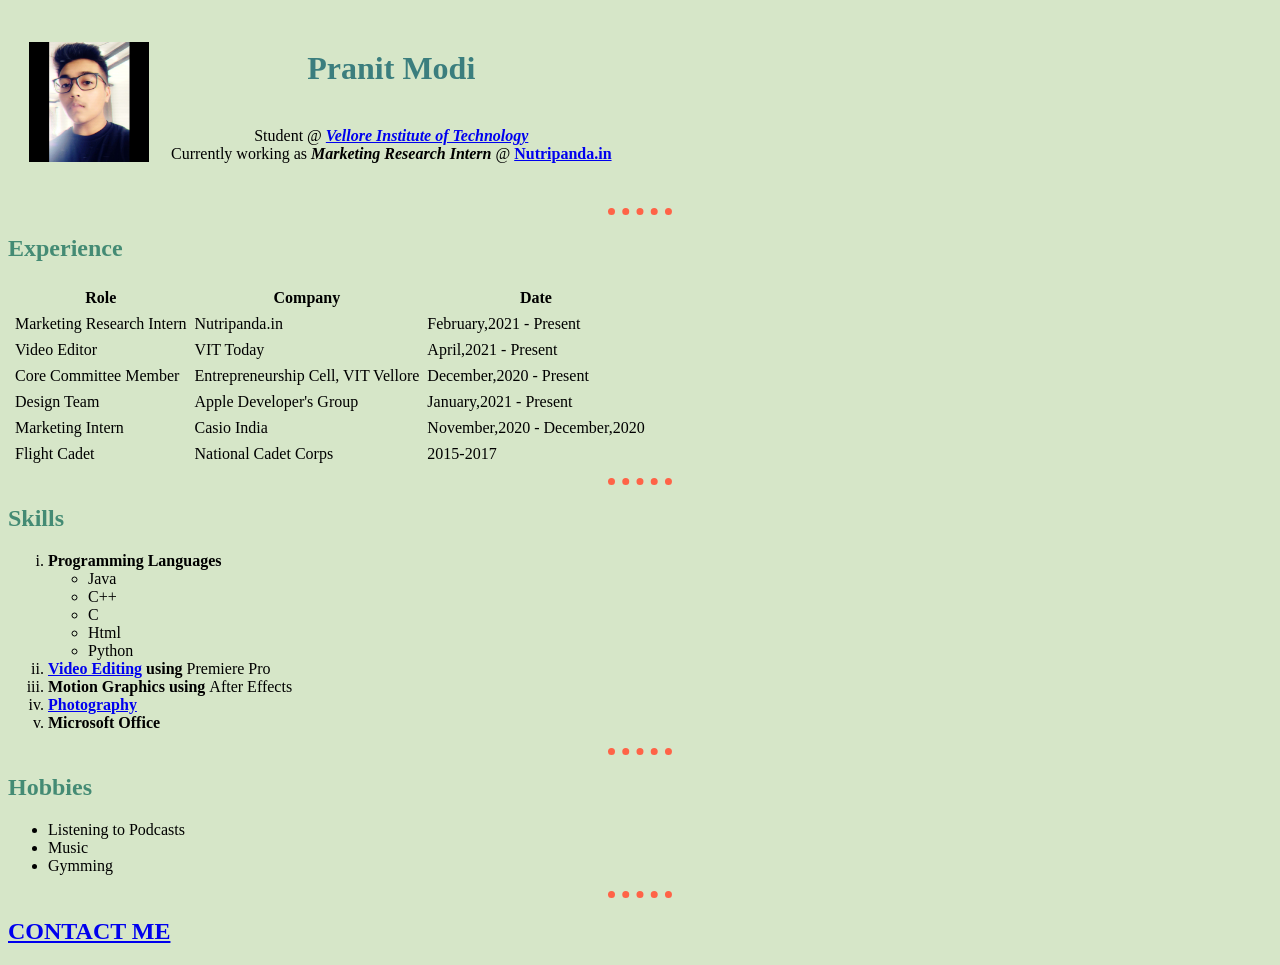
==== index.html @ a737828a "Hello" ====
<!DOCTYPE html>
<html lang="en">
<head>
    <meta charset="UTF-8">
    <meta http-equiv="X-UA-Compatible" content="IE=edge">
    <meta name="viewport" content="width=device-width, initial-scale=1.0">
    <title>Pranit Resume</title>
    <link rel="stylesheet" href="styles.css">
</head>
<body>
    <table cellspacing="20">
        <tr>
            <td><img src="profile.jpeg" alt="Pranit's profile picture" width="120" height="120"></td>
            <td><center><p><strong><h1>Pranit Modi</h1></strong><br>Student @ <em> <strong> <a href="https://vit.ac.in/" target="_blank">Vellore Institute of Technology</a></strong></em><br>Currently working as <em><strong>Marketing Research Intern</strong></em> @ <strong><a href="https://www.nutripanda.in/" target="_blank">Nutripanda.in</a></strong></p></center></td>
        </tr>
    </table>
    <hr>
    <h2>Experience</h2>
    <table cellspacing="6">
        <thead>
            <tr>
                <th>Role</th>
                <th>Company</th>
                <th>Date</th>
            </tr>
        </thead>
        <tbody>
            <tr>
                <td>Marketing Research Intern</td>
                <td>Nutripanda.in</td>
                <td>February,2021 - Present</td>
            </tr>
            <tr>
                <td>Video Editor</td>
                <td>VIT Today</td>
                <td>April,2021 - Present</td>
            </tr>
            <tr>
                <td>Core Committee Member</td>
                <td>Entrepreneurship Cell, VIT Vellore</td>
                <td>December,2020 - Present</td>
            </tr>
            <tr>
                <td>Design Team</td>
                <td>Apple Developer's Group</td>
                <td>January,2021 - Present</td>
            </tr>
            <tr>
                <td>Marketing Intern</td>
                <td>Casio India</td>
                <td>November,2020 - December,2020</td>
            </tr>
            <tr>
                <td>Flight Cadet</td>
                <td>National Cadet Corps</td>
                <td>2015-2017</td>
            </tr>
        </tbody>
    </table>
    <hr>
    <H2>Skills</H2>
    <ol type="i">
        <li><strong>Programming Languages</strong></li>
        <ul>
            <li>Java</li>
            <li>C++</li>
            <li>C</li>
            <li>Html</li>
            <li>Python</li>
        </ul>
        <li><strong><a href="https://drive.google.com/drive/u/0/folders/1KJSiur5gLCr7OE-4i3VPPRXv5-BQiSTX">Video Editing</a> using </strong>Premiere Pro</li>
        <li><strong>Motion Graphics using </strong>After Effects</li>
        <li><strong><a href="https://www.instagram.com/53rd.street/">Photography</a></strong></li>
        <li><strong>Microsoft Office</strong></li>
    </ol>
    <hr>
    <h2>Hobbies</h2>
    <ul>
        <li>Listening to Podcasts</li>
        <li>Music</li>
        <li>Gymming</li>
    </ul>
    <hr>
    <h2><a href="contact-me.html">CONTACT ME</a></h2>
</body>
</html>
---- styles.css ----
body
{
    background-color: rgb(214, 230, 200);
}
hr
{
    border-style: dotted none none;
    height: 0px;
    border-width: 7px;
    border-color:tomato;
    width: 5%;
}
h1
{
    color: rgb(59, 126, 126);
}
h2
{
    color: rgb(68, 139, 116);
}
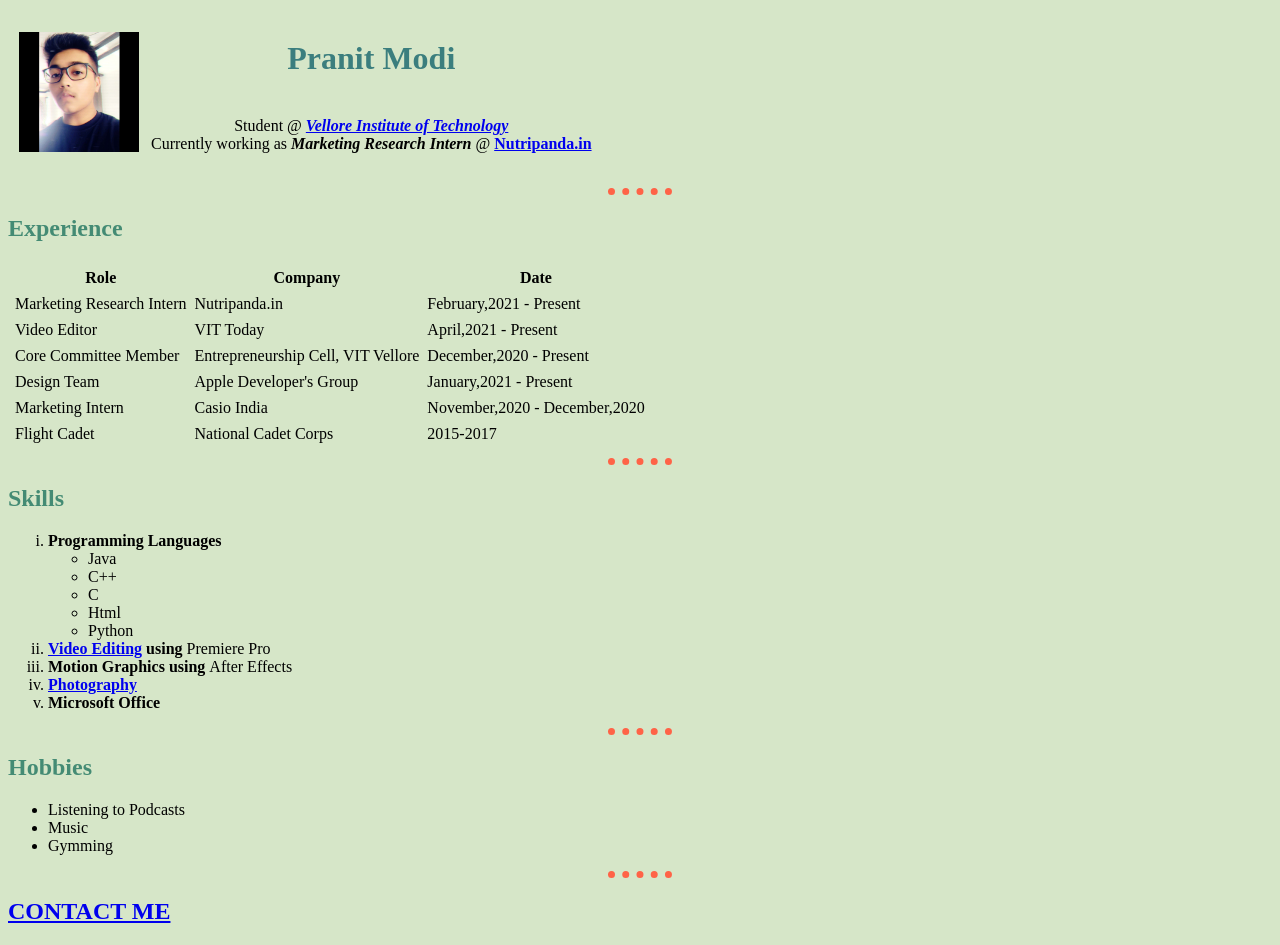
==== commit 037559ec: "Chnage" ====
--- a/index.html
+++ b/index.html
@@ -8,7 +8,7 @@
     <link rel="stylesheet" href="styles.css">
 </head>
 <body>
-    <table cellspacing="20">
+    <table cellspacing="10">
         <tr>
             <td><img src="profile.jpeg" alt="Pranit's profile picture" width="120" height="120"></td>
             <td><center><p><strong><h1>Pranit Modi</h1></strong><br>Student @ <em> <strong> <a href="https://vit.ac.in/" target="_blank">Vellore Institute of Technology</a></strong></em><br>Currently working as <em><strong>Marketing Research Intern</strong></em> @ <strong><a href="https://www.nutripanda.in/" target="_blank">Nutripanda.in</a></strong></p></center></td>
